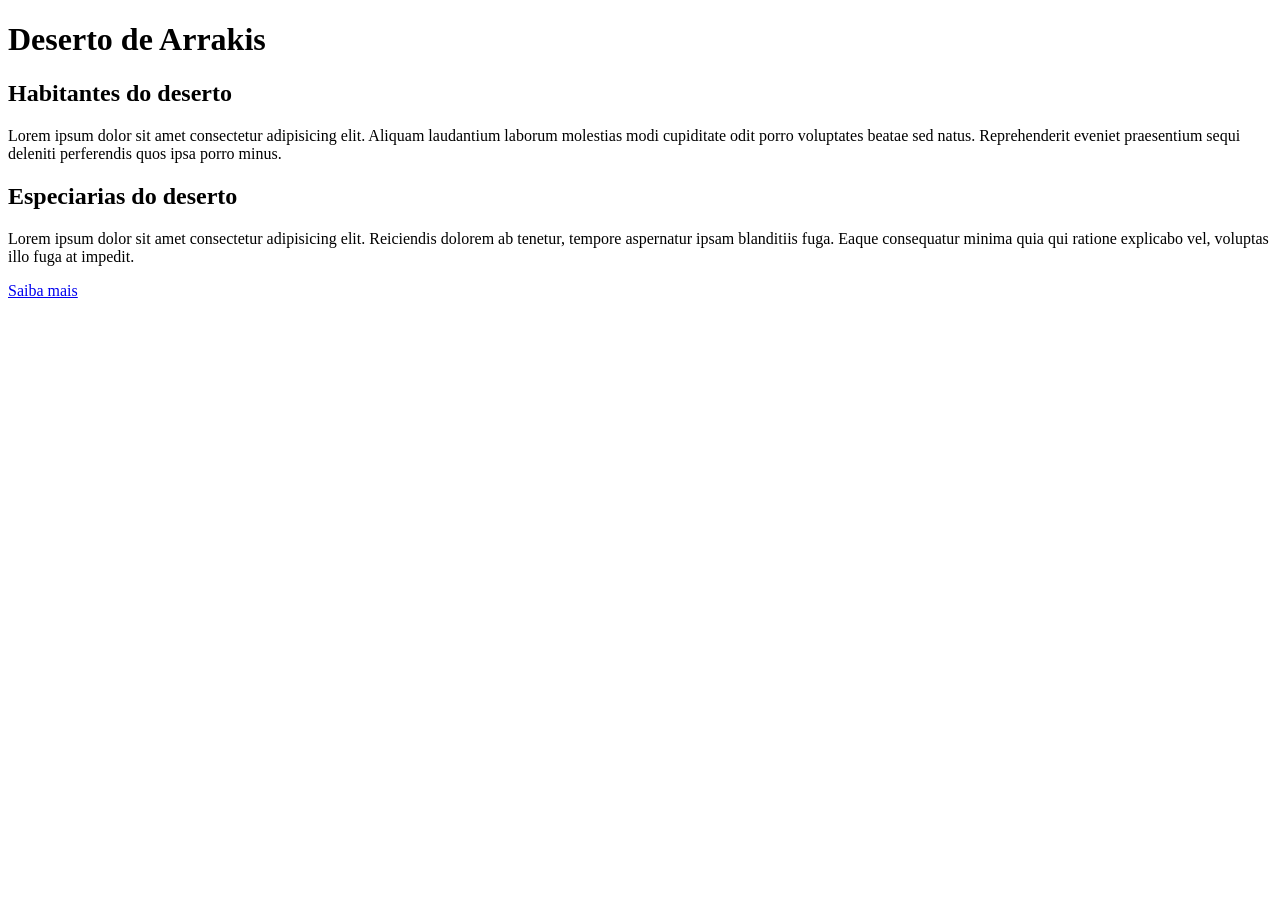
==== basics/ambiente-estrutura-e-estilo/atv01/index.html @ ffddaa27 "first practice activity" ====
<!DOCTYPE html>
<html lang="en">

<head>
    <meta charset="UTF-8">
    <meta name="viewport" content="width=device-width, initial-scale=1.0">
    <title>Duna</title>
</head>

<body>
    <h1>Deserto de Arrakis</h1>

    <section>
        <h2>Habitantes do deserto</h2>
        <p>Lorem ipsum dolor sit amet consectetur adipisicing elit. Aliquam laudantium laborum molestias modi cupiditate
            odit porro voluptates beatae sed natus. Reprehenderit eveniet praesentium sequi deleniti perferendis quos
            ipsa porro minus.</p>
    </section>

    <section>
        <h2>Especiarias do deserto</h2>
        <p>Lorem ipsum dolor sit amet consectetur adipisicing elit. Reiciendis dolorem ab tenetur, tempore aspernatur
            ipsam
            blanditiis fuga. Eaque consequatur minima quia qui ratione explicabo vel, voluptas illo fuga at impedit.</p>
    </section>

    <a href="#">Saiba mais</a>
</body>

</html>
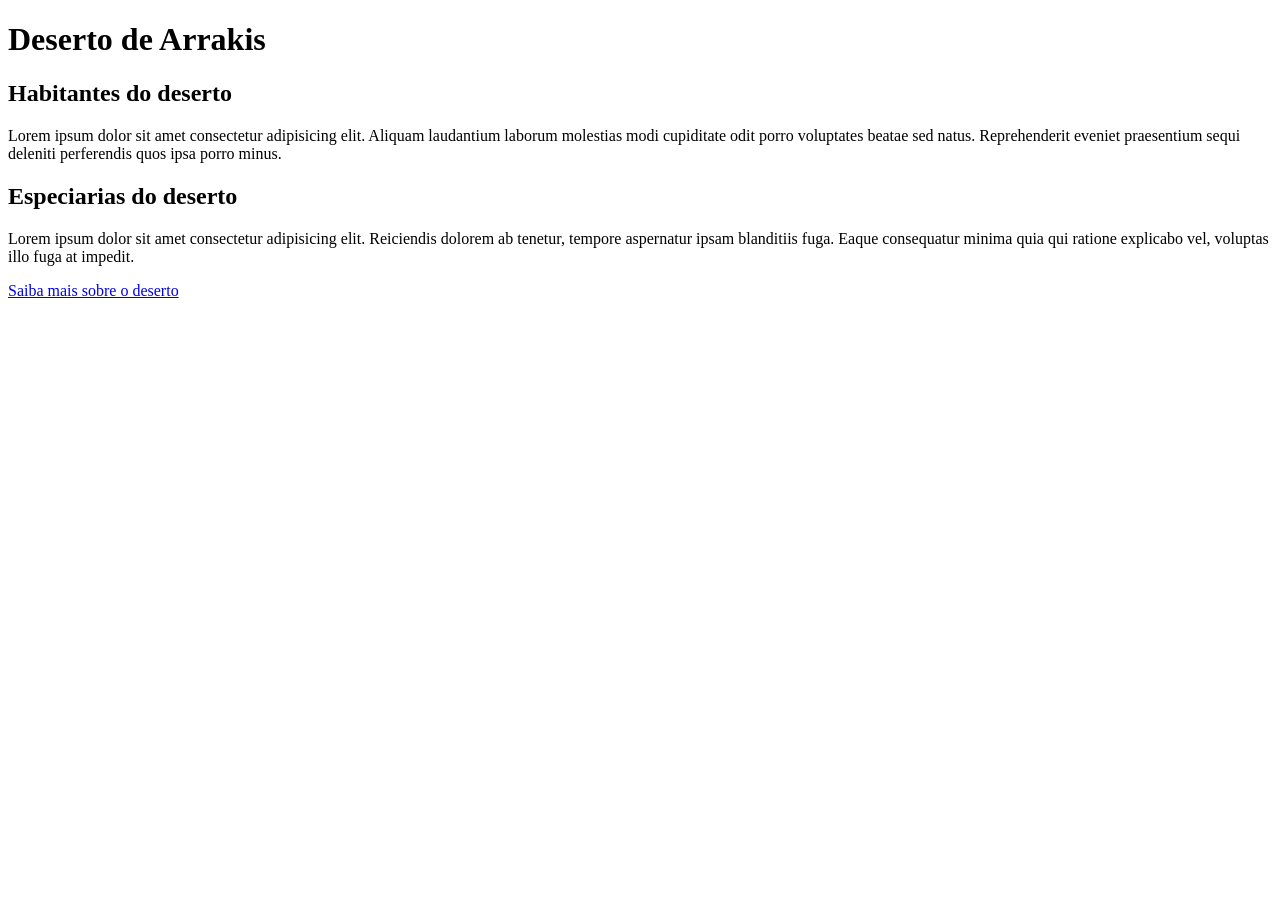
==== commit be644814: "doing the first exercise and asking for tips to A.I about semantic and acessibility" ====
--- a/basics/ambiente-estrutura-e-estilo/atv01/index.html
+++ b/basics/ambiente-estrutura-e-estilo/atv01/index.html
@@ -1,5 +1,6 @@
 <!DOCTYPE html>
-<html lang="en">
+<!-- se o conteúdo da página estará em portugês, é importante especificar isso aqui acima, por questões de acessibilidade pois tecnologias assistivas podem usar essa informação para escolher a pronúncia adequada para pessoas com deficiência -->
+<html lang="pt-BR"> 
 
 <head>
     <meta charset="UTF-8">
@@ -24,7 +25,8 @@
             blanditiis fuga. Eaque consequatur minima quia qui ratione explicabo vel, voluptas illo fuga at impedit.</p>
     </section>
 
-    <a href="#">Saiba mais</a>
+    <!-- importante destacar sobre o que o usuário irá saber mais, a página é sobre duna, logo, esse saber mais pode ser bem abrangente devido a imensidão do universo de duna, logo, é de grande utilidade especificar sobre para aonde este botão está levando o usuário que escolher clicar nele (principalmente para pessoas com deficiências, pode ficar menos claro ainda do que se trata o botão, coisa que pode fazer seu sistema perder audiência)  -->
+    <a href="#">Saiba mais sobre o deserto</a>
 </body>
 
 </html>
